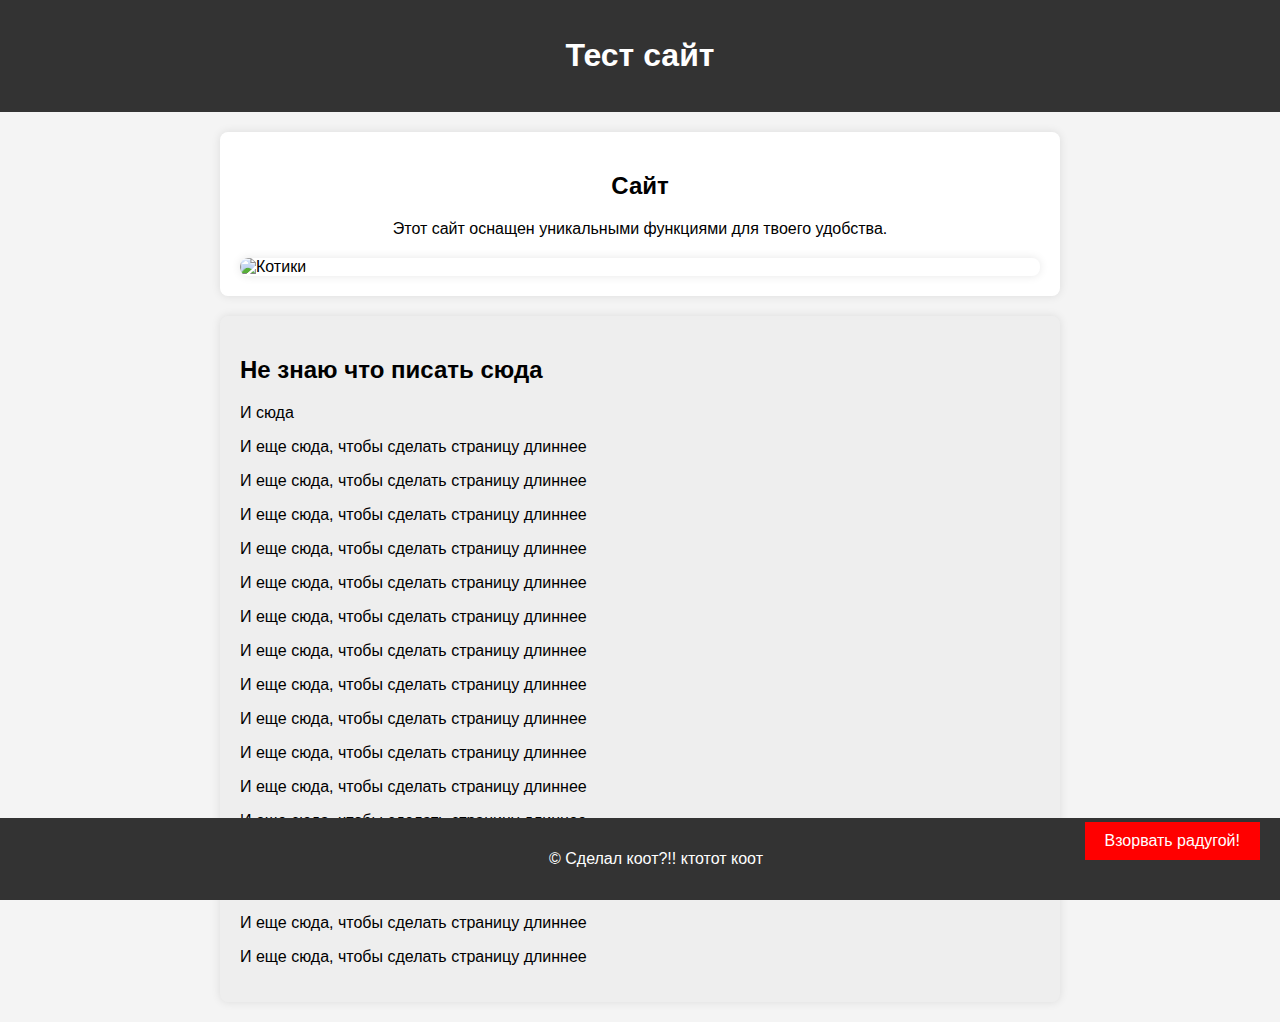
==== index.html @ 643c92e8 "Add files via upload" ====
<!DOCTYPE html>
<html lang="en">
<head>
    <meta charset="UTF-8">
    <meta name="viewport" content="width=device-width, initial-scale=1.0">
    <link rel="stylesheet" href="styles.css">
    <title>Креативный Тестовый Сайт</title>
</head>
<body style="overflow: scroll;">
    <header>
        <h1>Тест сайт</h1>
    </header>
    
    <section id="main-section">
        <div class="feature">
            <h2>Сайт</h2>
            <p>Этот сайт оснащен уникальными функциями для твоего удобства.</p>
        </div>
        
        <div class="image-container">
            <img src="https://placekitten.com/800/400" alt="Котики">
        </div>
    </section>

    <section id="additional-section">
        <h2>Не знаю что писать сюда</h2>
        <p>И сюда</p>
        <p>И еще сюда, чтобы сделать страницу длиннее</p>
        <p>И еще сюда, чтобы сделать страницу длиннее</p>
        <p>И еще сюда, чтобы сделать страницу длиннее</p>
        <p>И еще сюда, чтобы сделать страницу длиннее</p>
        <p>И еще сюда, чтобы сделать страницу длиннее</p>
        <p>И еще сюда, чтобы сделать страницу длиннее</p>
        <p>И еще сюда, чтобы сделать страницу длиннее</p>
        <p>И еще сюда, чтобы сделать страницу длиннее</p>
        <p>И еще сюда, чтобы сделать страницу длиннее</p>
        <p>И еще сюда, чтобы сделать страницу длиннее</p>
        <p>И еще сюда, чтобы сделать страницу длиннее</p>
        <p>И еще сюда, чтобы сделать страницу длиннее</p>
        <p>И еще сюда, чтобы сделать страницу длиннее</p>
        <p>И еще сюда, чтобы сделать страницу длиннее</p>
        <p>И еще сюда, чтобы сделать страницу длиннее</p>
        <p>И еще сюда, чтобы сделать страницу длиннее</p>
    </section>

    <footer>
        <p>&copy; Сделал коот?!! ктотот коот</p>
    </footer>

    <div id="boom-button">
        <button onclick="explode()">Взорвать радугой!</button>
    </div>

    <script src="script.js"></script>
</body>
</html>
---- styles.css ----
body {
    font-family: 'Segoe UI', Tahoma, Geneva, Verdana, sans-serif;
    margin: 0;
    padding: 0;
    background-color: #f4f4f4;
}

header {
    background-color: #333;
    color: white;
    text-align: center;
    padding: 1em;
}

#main-section {
    background-color: #fff;
    max-width: 800px;
    margin: 20px auto;
    padding: 20px;
    border-radius: 8px;
    box-shadow: 0 0 10px rgba(0, 0, 0, 0.1);
}

.feature {
    text-align: center;
}

.image-container {
    margin-top: 20px;
    overflow: hidden;
    border-radius: 8px;
    box-shadow: 0 0 10px rgba(0, 0, 0, 0.1);
}

.image-container img {
    width: 100%;
    height: auto;
    border-radius: 8px;
}

#additional-section {
    background-color: #eee;
    max-width: 800px;
    margin: 20px auto;
    padding: 20px;
    border-radius: 8px;
    box-shadow: 0 0 10px rgba(0, 0, 0, 0.1);
}

button {
    display: block;
    margin: 20px auto;
    padding: 10px;
    font-size: 16px;
}

footer {
    background-color: #333;
    color: white;
    text-align: center;
    padding: 1em;
    position: fixed;
    bottom: 0;
    width: 100%;
}#boom-button {
    position: fixed;
    bottom: 20px;
    right: 20px;
}

#boom-button button {
    background-color: #f00;
    color: white;
    border: none;
    padding: 10px 20px;
    font-size: 16px;
    cursor: pointer;
}

.rainbow {
    background-color: linear-gradient(to right, red, orange, yellow, green, blue, indigo, violet);
    animation: rainbow 1s infinite;
}

@keyframes rainbow {
    0% {
        background-position: 0% 0%;
    }
    100% {
        background-position: 100% 0%;
    }
}
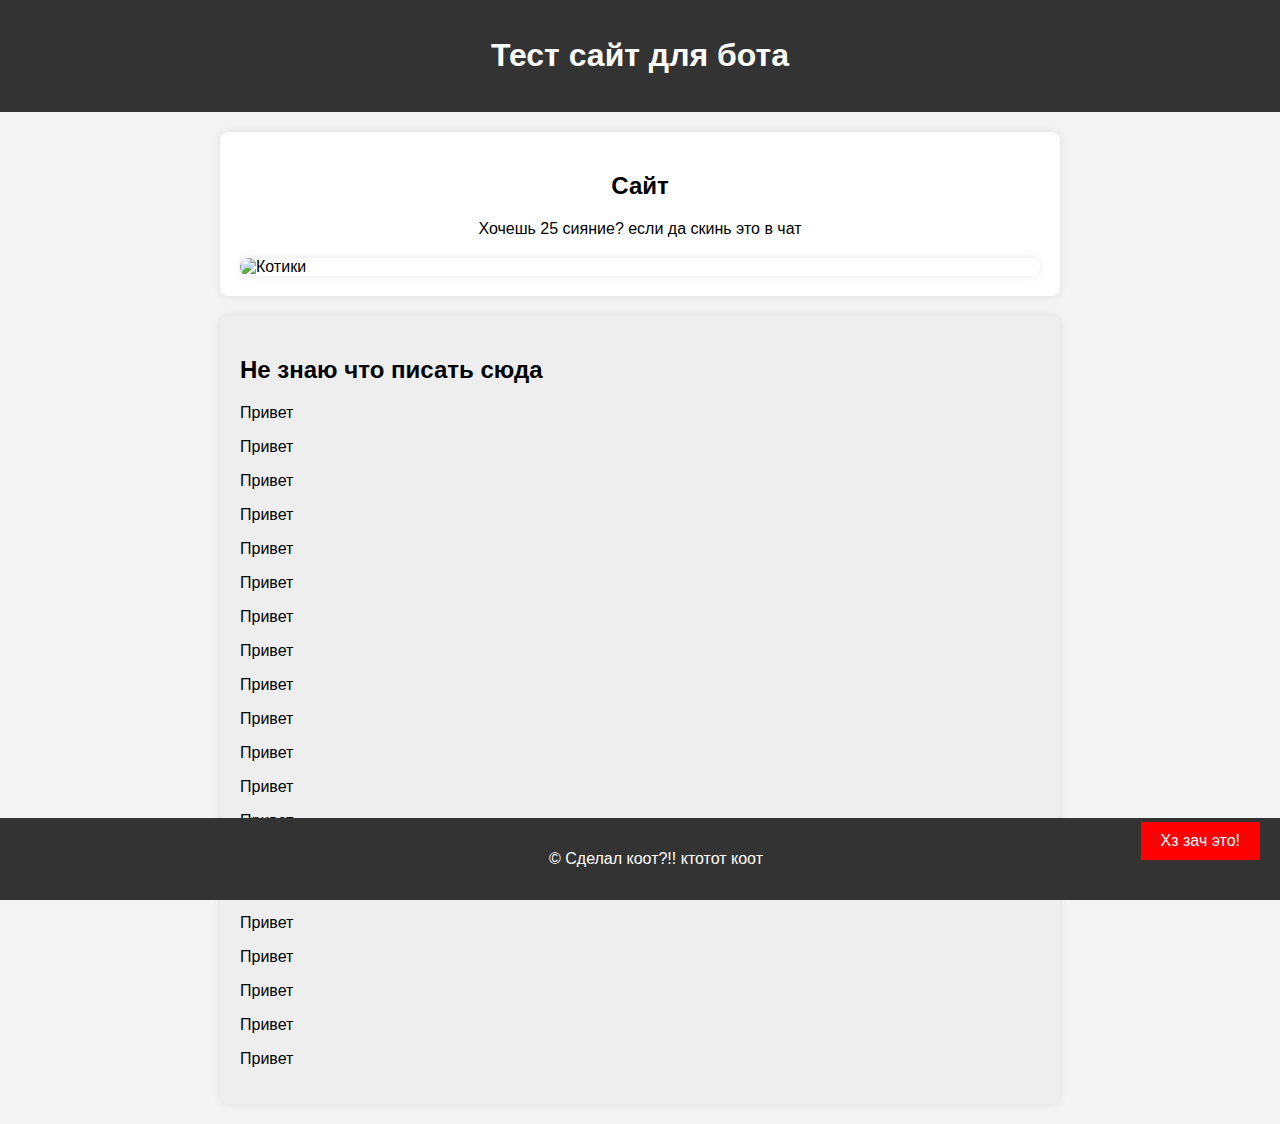
==== commit bedd8b6d: "Update index.html" ====
--- a/index.html
+++ b/index.html
@@ -4,17 +4,17 @@
     <meta charset="UTF-8">
     <meta name="viewport" content="width=device-width, initial-scale=1.0">
     <link rel="stylesheet" href="styles.css">
-    <title>Креативный Тестовый Сайт</title>
+    <title>Тестовый Сайт для бота</title>
 </head>
 <body style="overflow: scroll;">
     <header>
-        <h1>Тест сайт</h1>
+        <h1>Тест сайт для бота</h1>
     </header>
     
     <section id="main-section">
         <div class="feature">
             <h2>Сайт</h2>
-            <p>Этот сайт оснащен уникальными функциями для твоего удобства.</p>
+            <p>Хочешь 25 сияние? если да скинь это в чат</p>
         </div>
         
         <div class="image-container">
@@ -24,23 +24,26 @@
 
     <section id="additional-section">
         <h2>Не знаю что писать сюда</h2>
-        <p>И сюда</p>
-        <p>И еще сюда, чтобы сделать страницу длиннее</p>
-        <p>И еще сюда, чтобы сделать страницу длиннее</p>
-        <p>И еще сюда, чтобы сделать страницу длиннее</p>
-        <p>И еще сюда, чтобы сделать страницу длиннее</p>
-        <p>И еще сюда, чтобы сделать страницу длиннее</p>
-        <p>И еще сюда, чтобы сделать страницу длиннее</p>
-        <p>И еще сюда, чтобы сделать страницу длиннее</p>
-        <p>И еще сюда, чтобы сделать страницу длиннее</p>
-        <p>И еще сюда, чтобы сделать страницу длиннее</p>
-        <p>И еще сюда, чтобы сделать страницу длиннее</p>
-        <p>И еще сюда, чтобы сделать страницу длиннее</p>
-        <p>И еще сюда, чтобы сделать страницу длиннее</p>
-        <p>И еще сюда, чтобы сделать страницу длиннее</p>
-        <p>И еще сюда, чтобы сделать страницу длиннее</p>
-        <p>И еще сюда, чтобы сделать страницу длиннее</p>
-        <p>И еще сюда, чтобы сделать страницу длиннее</p>
+        <p>Привет</p>
+        <p>Привет</p>
+        <p>Привет</p>
+        <p>Привет</p>
+        <p>Привет</p>
+        <p>Привет</p>
+        <p>Привет</p>
+        <p>Привет</p>
+        <p>Привет</p>
+        <p>Привет</p>
+        <p>Привет</p>
+        <p>Привет</p>
+        <p>Привет</p>
+        <p>Привет</p>
+        <p>Привет</p>
+        <p>Привет</p>
+        <p>Привет</p>
+        <p>Привет</p>
+        <p>Привет</p>
+        <p>Привет</p>
     </section>
 
     <footer>
@@ -48,9 +51,9 @@
     </footer>
 
     <div id="boom-button">
-        <button onclick="explode()">Взорвать радугой!</button>
+        <button onclick="explode()">Хз зач это!</button>
     </div>
 
     <script src="script.js"></script>
 </body>
-</html>+</html>
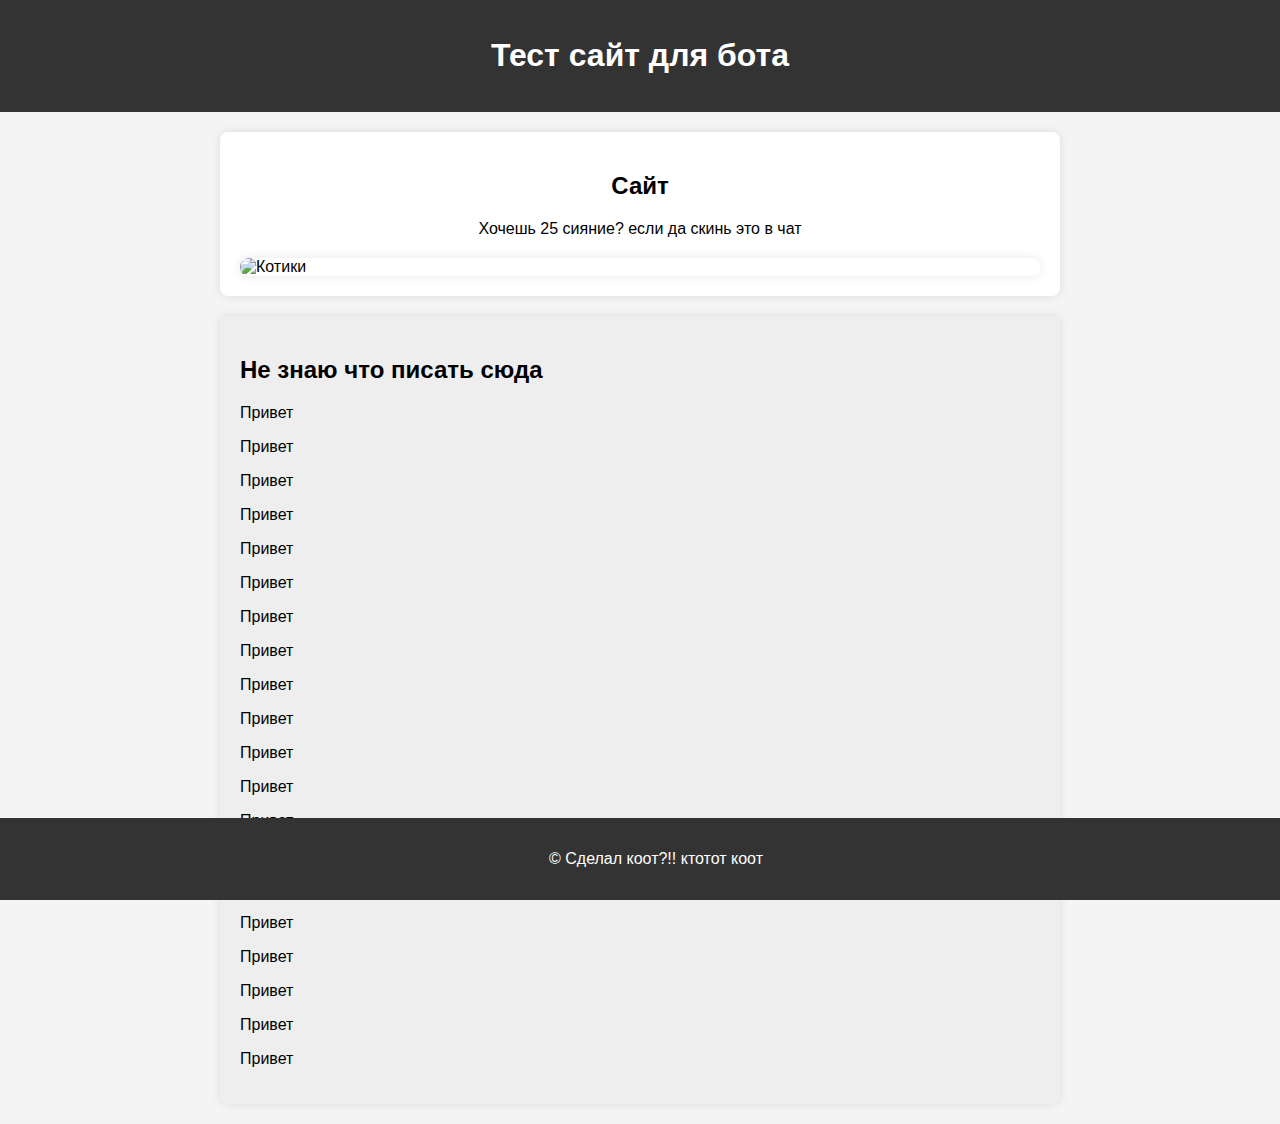
==== commit cabb557c: "Update index.html" ====
--- a/index.html
+++ b/index.html
@@ -50,9 +50,6 @@
         <p>&copy; Сделал коот?!! ктотот коот</p>
     </footer>
 
-    <div id="boom-button">
-        <button onclick="explode()">Хз зач это!</button>
-    </div>
 
     <script src="script.js"></script>
 </body>
--- a/styles.css
+++ b/styles.css
@@ -62,31 +62,4 @@
     position: fixed;
     bottom: 0;
     width: 100%;
-}#boom-button {
-    position: fixed;
-    bottom: 20px;
-    right: 20px;
 }
-
-#boom-button button {
-    background-color: #f00;
-    color: white;
-    border: none;
-    padding: 10px 20px;
-    font-size: 16px;
-    cursor: pointer;
-}
-
-.rainbow {
-    background-color: linear-gradient(to right, red, orange, yellow, green, blue, indigo, violet);
-    animation: rainbow 1s infinite;
-}
-
-@keyframes rainbow {
-    0% {
-        background-position: 0% 0%;
-    }
-    100% {
-        background-position: 100% 0%;
-    }
-}
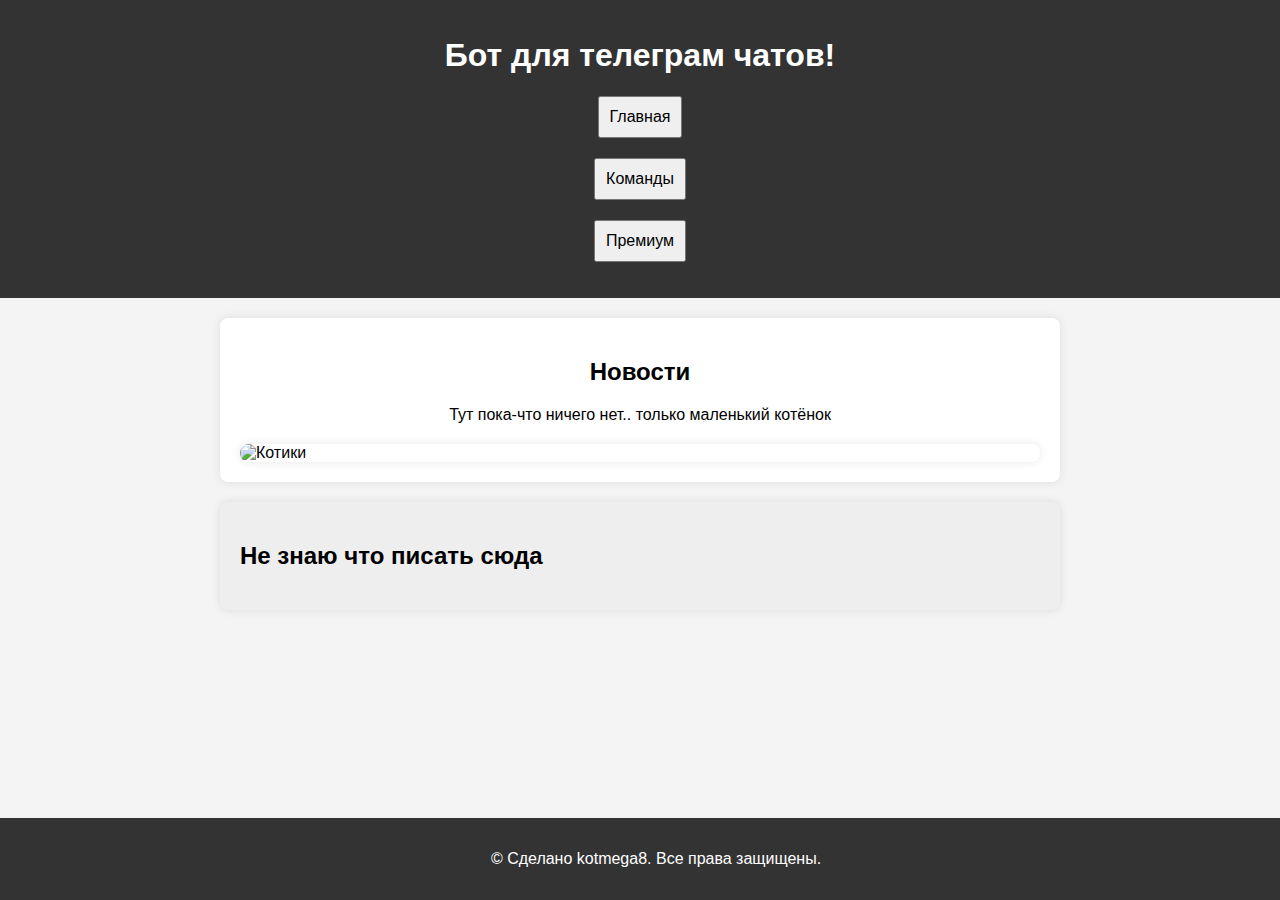
==== commit 9f1af3d7: "Update index.html" ====
--- a/index.html
+++ b/index.html
@@ -4,17 +4,22 @@
     <meta charset="UTF-8">
     <meta name="viewport" content="width=device-width, initial-scale=1.0">
     <link rel="stylesheet" href="styles.css">
-    <title>Тестовый Сайт для бота</title>
+    <title>Cat Helper Bot</title>
 </head>
 <body style="overflow: scroll;">
     <header>
-        <h1>Тест сайт для бота</h1>
+        <h1>Бот для телеграм чатов!</h1>
+        <div class="nav-buttons">
+            <button class="nav-button" onclick="navigate('home')">Главная</button>
+            <button class="nav-button" onclick="navigate('commands')">Команды</button>
+            <button class="nav-button" onclick="navigate('premium')">Премиум</button>
+        </div>
     </header>
     
     <section id="main-section">
         <div class="feature">
-            <h2>Сайт</h2>
-            <p>Хочешь 25 сияние? если да скинь это в чат</p>
+            <h2>Новости</h2>
+            <p>Тут пока-что ничего нет.. только маленький котёнок</p>
         </div>
         
         <div class="image-container">
@@ -24,30 +29,10 @@
 
     <section id="additional-section">
         <h2>Не знаю что писать сюда</h2>
-        <p>Привет</p>
-        <p>Привет</p>
-        <p>Привет</p>
-        <p>Привет</p>
-        <p>Привет</p>
-        <p>Привет</p>
-        <p>Привет</p>
-        <p>Привет</p>
-        <p>Привет</p>
-        <p>Привет</p>
-        <p>Привет</p>
-        <p>Привет</p>
-        <p>Привет</p>
-        <p>Привет</p>
-        <p>Привет</p>
-        <p>Привет</p>
-        <p>Привет</p>
-        <p>Привет</p>
-        <p>Привет</p>
-        <p>Привет</p>
     </section>
 
     <footer>
-        <p>&copy; Сделал коот?!! ктотот коот</p>
+        <p>&copy; Сделано kotmega8. Все права защищены.</p>
     </footer>
 
 
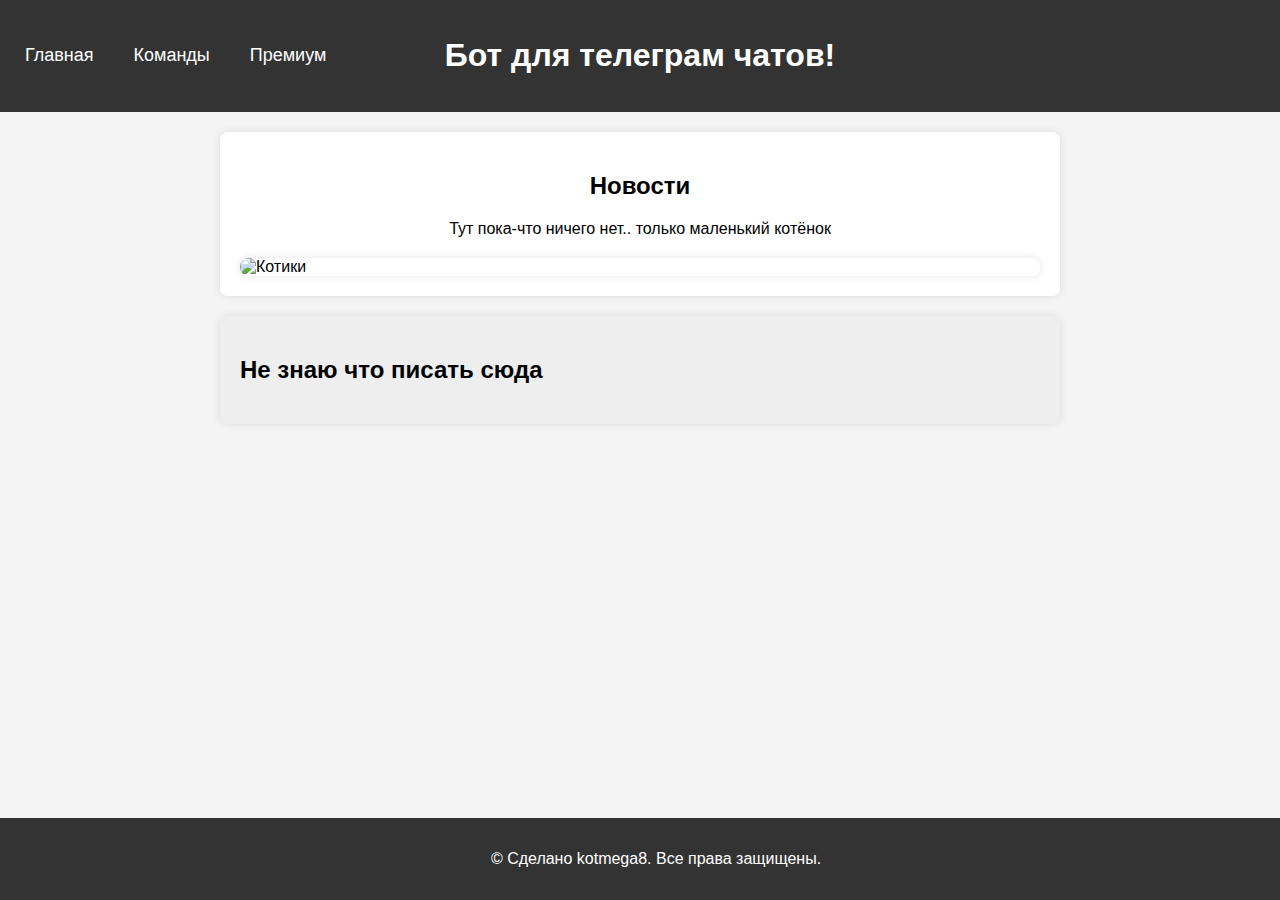
==== commit 37669800: "Update index.html" ====
--- a/index.html
+++ b/index.html
@@ -4,7 +4,8 @@
     <meta charset="UTF-8">
     <meta name="viewport" content="width=device-width, initial-scale=1.0">
     <link rel="stylesheet" href="styles.css">
-    <title>Cat Helper Bot</title>
+    <title>Cat Helper Bot - Главная</title>
+    <link rel="icon" href="pictures/icon.png" type="image/png">
 </head>
 <body style="overflow: scroll;">
     <header>
--- a/styles.css
+++ b/styles.css
@@ -63,3 +63,26 @@
     bottom: 0;
     width: 100%;
 }
+.nav-buttons {
+    position: absolute;
+    top: 10px;
+    left: 10px;
+    display: flex;
+    gap: 10px;
+}
+
+.nav-button {
+    padding: 15px;
+    font-size: 18px;
+    background-color: #333;
+    color: white;
+    border: none;
+    border-radius: 10px;
+    cursor: pointer;
+    transition: background-color 0.3s, color 0.3s;
+}
+
+.nav-button:hover {
+    background-color: #fff;
+    color: #333;
+}
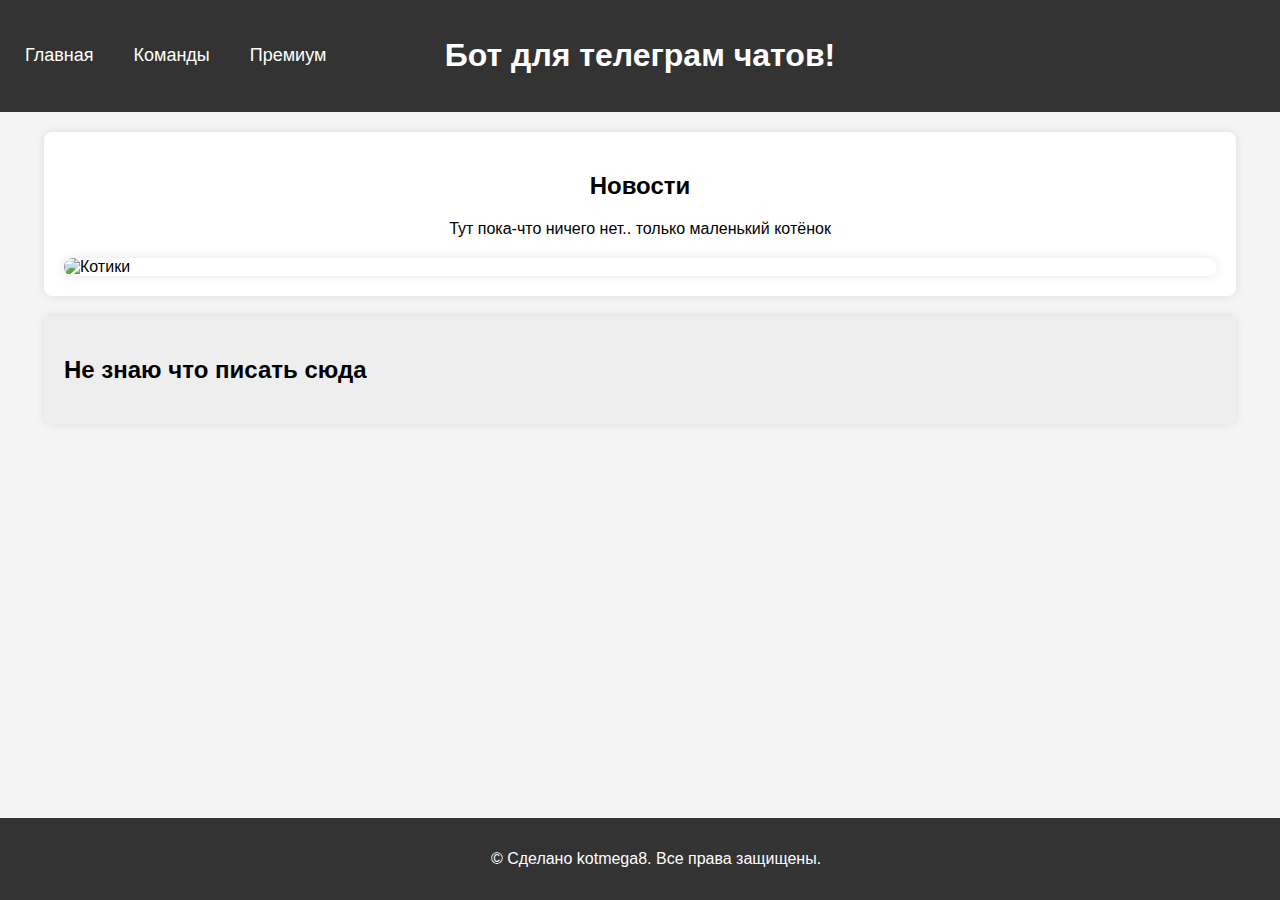
==== commit a9e9c9fe: "Update index.html" ====
--- a/index.html
+++ b/index.html
@@ -36,7 +36,13 @@
         <p>&copy; Сделано kotmega8. Все права защищены.</p>
     </footer>
 
+    <script src="script.js"></script>
 
-    <script src="script.js"></script>
+    <script async src="https://telegram.org/js/telegram-widget.js?22" data-telegram-login="testwebappbotkot_bot" data-size="large" data-onauth="onTelegramAuth(user)" data-request-access="write"></script>
+<script type="text/javascript">
+  function onTelegramAuth(user) {
+    alert('Logged in as ' + user.first_name + ' ' + user.last_name + ' (' + user.id + (user.username ? ', @' + user.username : '') + ')');
+  }
+</script>
 </body>
 </html>
--- a/styles.css
+++ b/styles.css
@@ -14,7 +14,31 @@
 
 #main-section {
     background-color: #fff;
-    max-width: 800px;
+    max-width: 90%; /* Заменяем фиксированную ширину на относительную */
+    margin: 20px auto;
+    padding: 20px;
+    border-radius: 8px;
+    box-shadow: 0 0 10px rgba(0, 0, 0, 0.1);
+}
+
+/* Адаптивные стили для изображений */
+.image-container {
+    margin-top: 20px;
+    overflow: hidden;
+    border-radius: 8px;
+    box-shadow: 0 0 10px rgba(0, 0, 0, 0.1);
+}
+
+.image-container img {
+    width: 100%; /* Чтобы изображение автоматически масштабировалось */
+    height: auto;
+    border-radius: 8px;
+}
+
+/* Пример для дополнительного раздела (additional-section) */
+#additional-section {
+    background-color: #eee;
+    max-width: 90%; /* Аналогично, меняем на относительную ширину */
     margin: 20px auto;
     padding: 20px;
     border-radius: 8px;
@@ -23,28 +47,6 @@
 
 .feature {
     text-align: center;
-}
-
-.image-container {
-    margin-top: 20px;
-    overflow: hidden;
-    border-radius: 8px;
-    box-shadow: 0 0 10px rgba(0, 0, 0, 0.1);
-}
-
-.image-container img {
-    width: 100%;
-    height: auto;
-    border-radius: 8px;
-}
-
-#additional-section {
-    background-color: #eee;
-    max-width: 800px;
-    margin: 20px auto;
-    padding: 20px;
-    border-radius: 8px;
-    box-shadow: 0 0 10px rgba(0, 0, 0, 0.1);
 }
 
 button {
